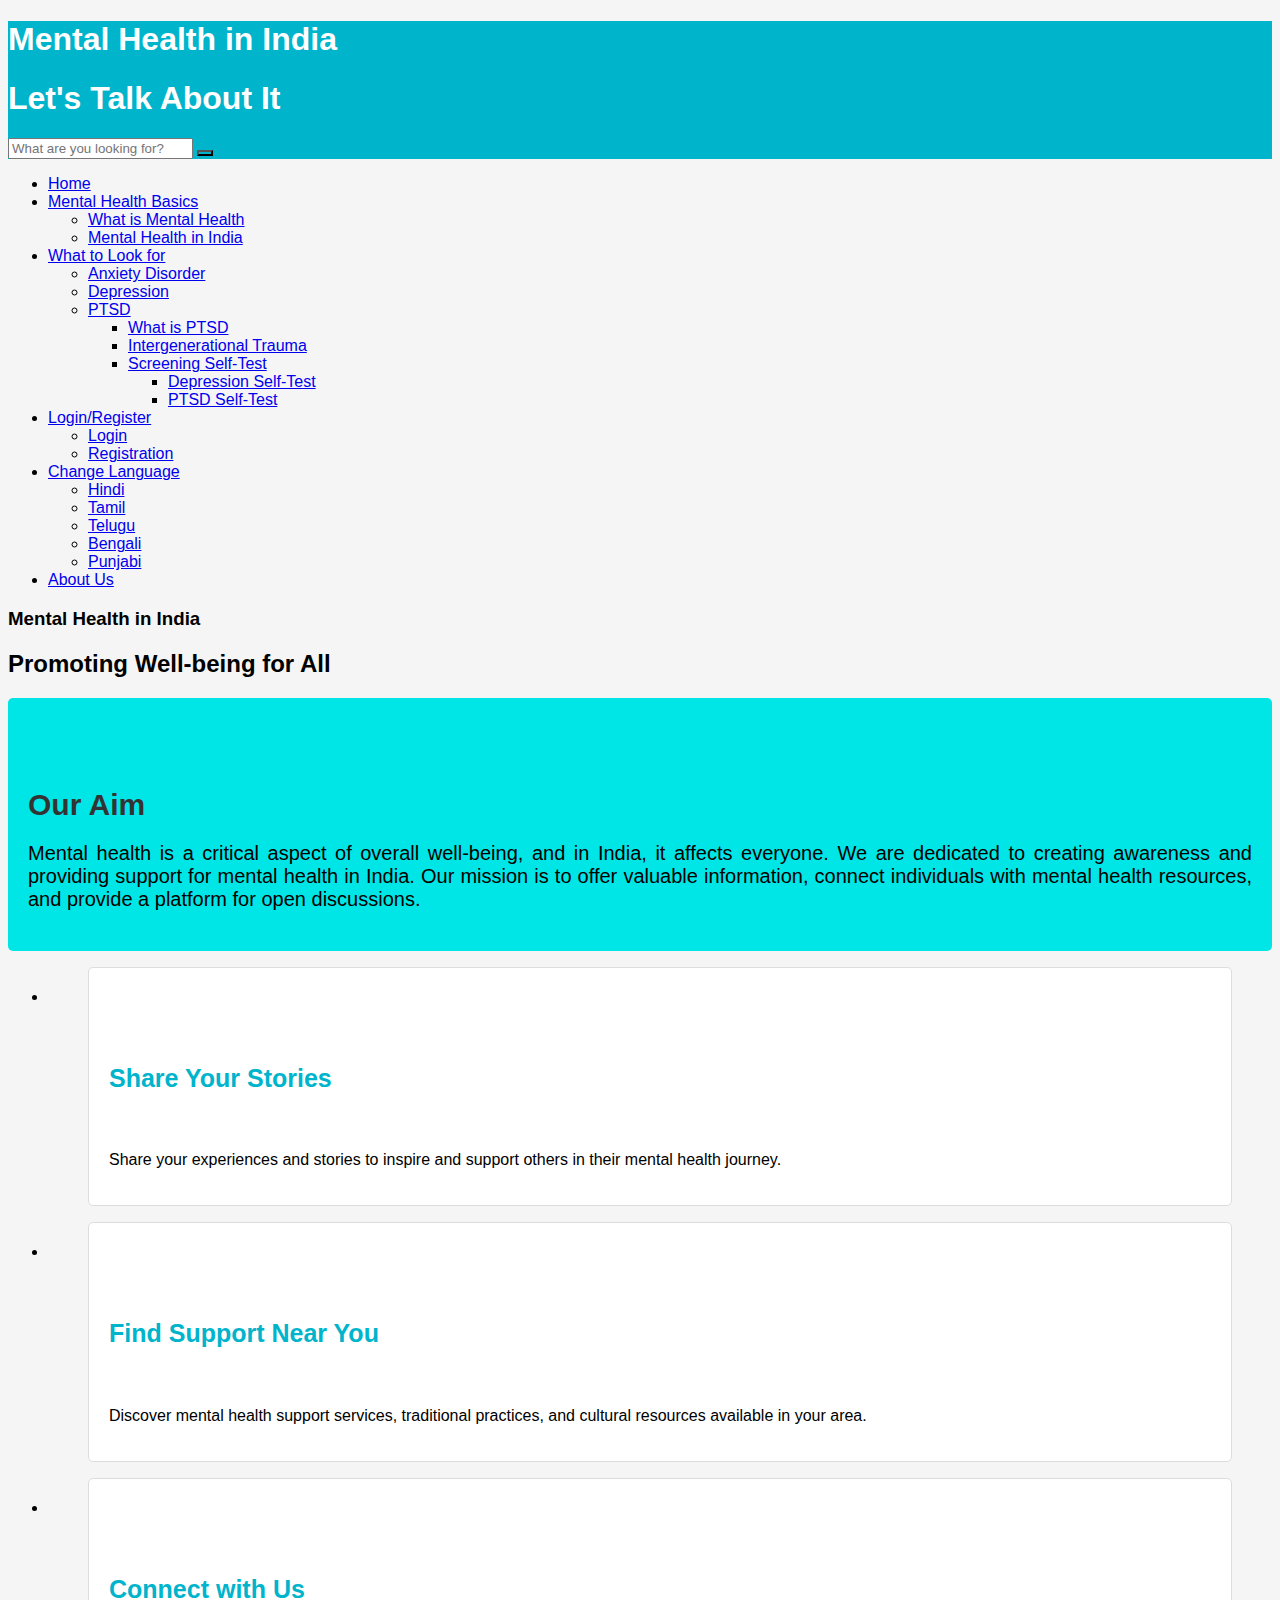
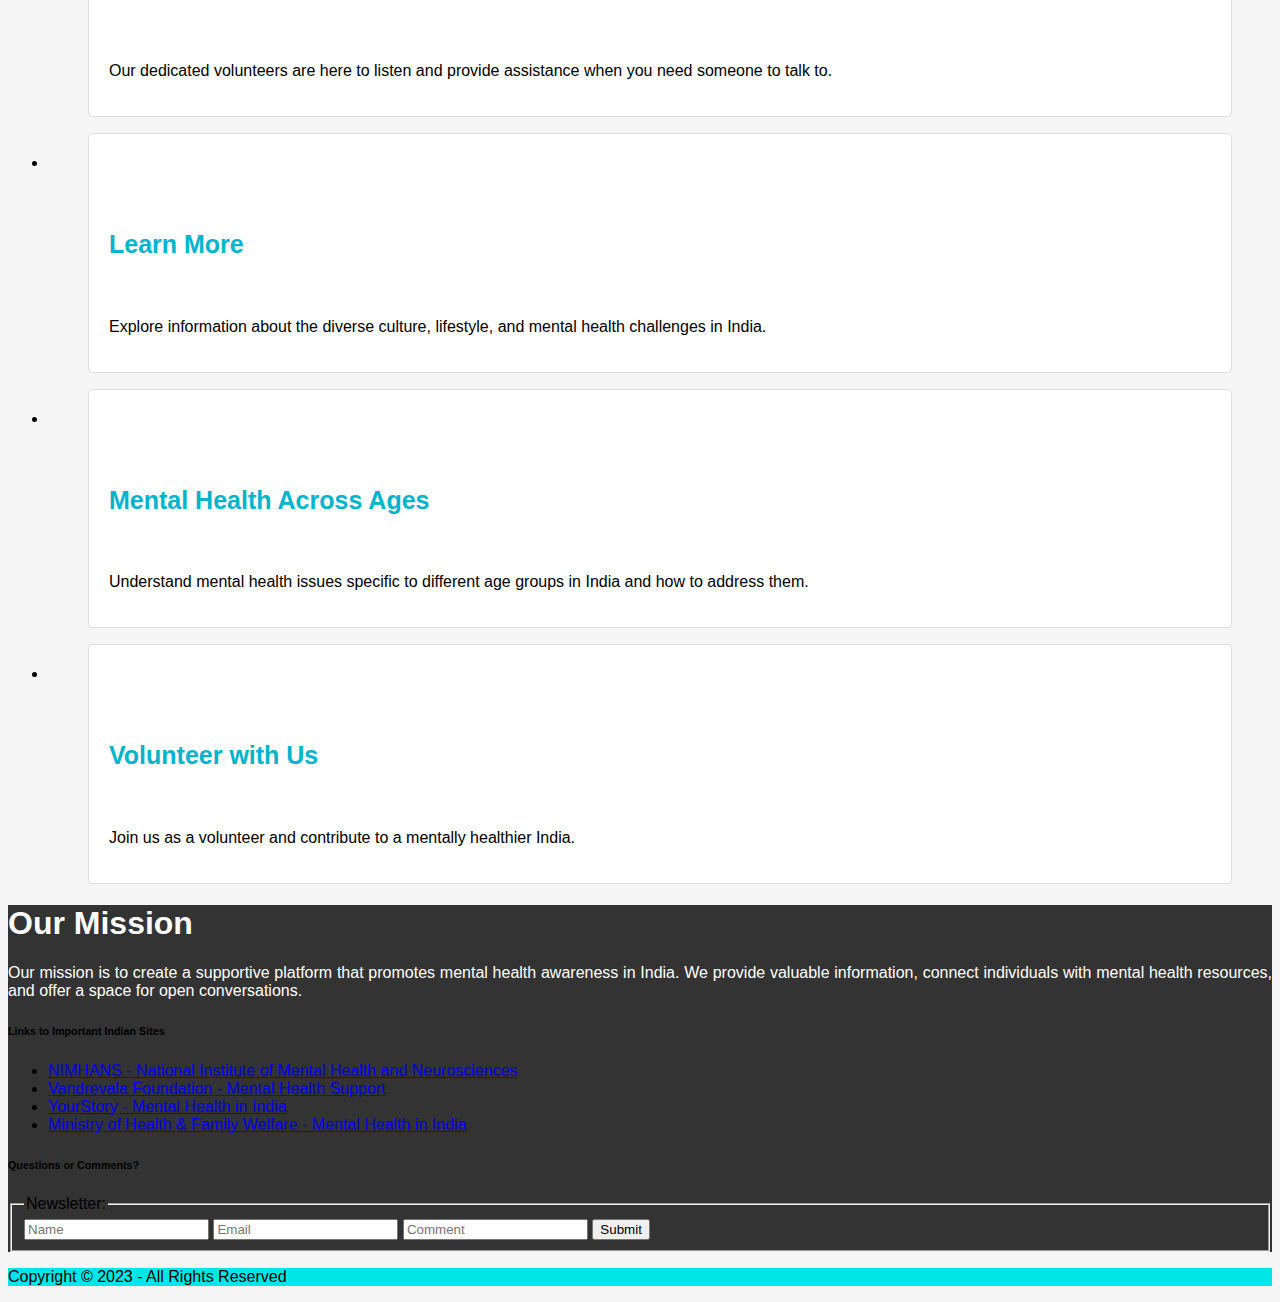
==== index.html @ c5dfecab "Update index.html" ====
<!DOCTYPE html>
<html lang="">
<head>
<title>Mental Health in India</title>
<meta charset="utf-8">
<meta name="viewport" content="width=device-width, initial-scale=1.0,
maximum-scale=1.0, user-scalable=no">
<link href="layout/styles/layout.css" rel="stylesheet" type="text/css" media="all">
<style>
/* Custom Styles for Beautiful Appearance */
body {
background-color: #f5f5f5;
/* Light Gray Background */
font-family: Arial, sans-serif;
}
#header {
background-color: #00b4cc;
/* Teal Header Background */
color: #fff;
}
.logoname a {
color: #fff;
text-decoration: none;
}
.logoname a:hover {
text-decoration: underline;
}
.searchButton {
background-color: #00b4cc;
/* Teal Search Button */
}
.sectiontitle {
background-color: #00e6e6;
/* Aqua Section Title Background */
padding: 20px;
border-radius: 5px;
}
.sectiontitle h6 {
color: #333;
}
.overview figure {
background-color: #fff;
/* White Background for Overview Boxes */
padding: 20px;
border: 1px solid #ddd;
border-radius: 5px;
}
.overview h6 {
color: #00b4cc;
/* Teal Heading Color */
}
#footer {
background-color: #333;
/* Dark Gray Footer Background */
}
#footer p {
color: #fff;
}
#copyright {
background-color: #00e6e6;
/* Aqua Copyright Background */
}
#backtotop {
background-color: #00b4cc;
/* Teal Back to Top Button */
color: #fff;
}
</style>
</head>
<body id="top">
<div class="wrapper row1">
<header id="header" class="hoc clear">
<div id="logo" class="one_half first">
<h1 class="logoname"><a href="index.html"><span>Mental Health in
India</span></a></h1>
<h1 class="logoname">Let's Talk About It</h1>
</div>
<div class="one_quarter">
<div class="wrap">
<form role="search" id="form">
<div class="search">

<input type="search" id="query" name="q" class="searchTerm"

placeholder="What are you looking for?">

<button type="submit" class="searchButton">
<i class="fa fa-search"></i>
</button>
</div>
</form>
</div>
</div>
</header>
</div>
<div class="main-nav">
<nav id="mainav" class="hoc clear">
<ul class="clear">
<li><a href="./index.html">Home</a></li>
<li class="active"><a class="drop" href="#">Mental Health Basics</a>
<ul>
<li><a href="What-Is-Mental-Health.html">What is Mental

Health</a></li>

<li><a href="./pages/mental-health-in-india.html">Mental Health in

India</a></li>
</ul>
</li>
<li><a class="drop" href="#">What to Look for</a>
<ul>
<li><a href="./pages/anxiety-disorders.html">Anxiety Disorder</a></li>
<li><a href="./pages/depression.html">Depression</a></li>
<li><a class="drop" href="#">PTSD</a>
<ul>
<li><a href="./pages/ptsd.html">What is PTSD</a></li>
<li><a href="./pages/ptsd.html">Intergenerational Trauma</a></li>
<li><a class="drop" href="#">Screening Self-Test</a>
<ul>
<li><a href="https://example.com/depression-self-test">Depression

Self-Test</a></li>

<li><a href="https://example.com/ptsd-self-test">PTSD

Self-Test</a></li>
</ul>
</li>
</ul>
</li>
</ul>
</li>
<li><a class="drop" href="#">Login/Register</a>
<ul>
<li><a href="Login.html">Login</a></li>
<li><a href="Registration.html">Registration</a></li>
</ul>
</li>
<li class="active"><a class="drop" href="#">Change Language</a>

<ul>
<li><a href="#">Hindi</a></li>
<li><a href="#">Tamil</a></li>
<li><a href="#">Telugu</a></li>
<li><a href="#">Bengali</a></li>
<li><a href="#">Punjabi</a></li>
</ul>
</li>
<li>
<a href="./index.html#target">About Us</a>
</li>
</ul>
</nav>
</div>
<div class="wrapper bgded overlay"
style="background-image:url('images/demo/backgrounds/front.png');">
<div id="pageintro" class="hoc clear">
<article>
<h3 class="heading">Mental Health in India</h3>
<h2 class="heading1">Promoting Well-being for All</h2>
</article>
</div>
</div>
<div class="wrapper row3">
<main class="hoc container clear">
<div class="sectiontitle">
<h6 class="heading" style="font-size:30px; margin-bottom:10px"><a
id="target">Our Aim</a></h6>
<p style="font-size:20px; text-align: justify; text-justify: inter-word;">
Mental health is a critical aspect of overall well-being, and in India, it affects
everyone. We are dedicated to creating awareness and providing support for mental health in
India. Our mission is to offer valuable information, connect individuals with mental health
resources, and provide a platform for open discussions.
</p>
</div>
<ul class="nospace group overview">
<li class="one_third">
<figure><a href="Stories.html"><img src="images/demo/four-edit.png"

alt=""></a>

<figcaption>
<h6 class="heading" style="font-size:25px;">Share Your Stories</h6>
<p>Share your experiences and stories to inspire and support others in their

mental health journey.</p>
</figcaption>
</figure>
</li>
<li class="one_third">
<figure><a href="./pages/locate.html"><img src="images/demo/six-edit.png"

alt=""></a>

<figcaption>


<h6 class="heading" style="font-size:25px;">Find Support Near You</h6>
<p>Discover mental health support services, traditional practices, and cultural

resources available in your area.</p>
</figcaption>
</figure>
</li>
<li class="one_third">
<figure><a href="./pages/chat.html"><img src="images/demo/one-edit.png"

alt=""></a>

<figcaption>
<h6 class="heading" style="font-size:25px;">Connect with Us</h6>
<p>Our dedicated volunteers are here to listen and provide assistance when

you need someone to talk to.</p>
</figcaption>
</figure>
</li>
<li class="one_third">
<figure><a href="./pages/know-more.html"><img

src="images/demo/five-edit.png" alt=""></a>

<figcaption>
<h6 class="heading" style="font-size:25px;">Learn More</h6>
<p>Explore information about the diverse culture, lifestyle, and mental health

challenges in India.</p>
</figcaption>
</figure>
</li>
<li class="one_third">
<figure><a href="./pages/age-groups.html"><img

src="images/demo/seven-edit.png" alt=""></a>

<figcaption>
<h6 class="heading" style="font-size:25px;">Mental Health Across

Ages</h6>

<p>Understand mental health issues specific to different age groups in India

and how to address them.</p>
</figcaption>
</figure>
</li>
<li class="one_third">
<figure><a href="./pages/join.html"><img src="images/demo/eight-edit.png"

alt=""></a>

<figcaption>
<h6 class="heading" style="font-size:25px;">Volunteer with Us</h6>
<p>Join us as a volunteer and contribute to a mentally healthier India.</p>
</figcaption>
</figure>
</li>
</ul>
<div class="clear"></div>
</main>
</div>

<div class="wrapper row4" style="background-color:#ccffff;">
<footer id="footer" class="hoc clear">
<div class="one_third first">
<h1 class="logoname"><a id="target2">Our Mission</a></h1>
<p class="btmspace-30" style="text-align: justify; text-justify: inter-word;">
Our mission is to create a supportive platform that promotes mental health
awareness in India. We provide valuable information, connect individuals with mental health
resources, and offer a space for open conversations.
</p>
</div>
<div class="one_third">
<h6 class="heading">Links to Important Indian Sites</h6>
<ul class="nospace linklist">
<li><a href="https://www.nimhans.ac.in/">NIMHANS - National Institute of

Mental Health and Neurosciences</a></li>

<li><a href="https://www.vandrevalafoundation.com/">Vandrevala Foundation -

Mental Health Support</a></li>

<li><a href="https://yourstory.com/tag/mental-health-india">YourStory - Mental

Health in India</a></li>

<li><a href="https://www.mohfw.gov.in/">Ministry of Health & Family Welfare -

Mental Health in India</a></li>
</ul>
</div>
<div class="one_third">
<h6 class="heading">Questions or Comments?</h6>
<form method="post" action="#">
<fieldset>
<legend>Newsletter:</legend>
<input class="btmspace-15" type="text" value="" placeholder="Name">
<input class="btmspace-15" type="text" value="" placeholder="Email">
<input class="btmspace-15" type="text" value="" placeholder="Comment">
<button type="submit" value="submit">Submit</button>
</fieldset>
</form>
</div>
</footer>
</div>
<div class="wrapper row5" style="background-color:#00e6e6">
<div id="copyright" class="hoc clear">
<p class="fl_left">Copyright &copy; 2023 - All Rights Reserved</p>
</div>
</div>
<a id="backtotop" href="#top"><i class="fas fa-chevron-up"></i></a>
<script src="layout/scripts/jquery.min.js"></script>
<script src="layout/scripts/jquery.backtotop.js"></script>
<script src="layout/scripts/jquery.mobilemenu.js"></script>
</body>
</html>
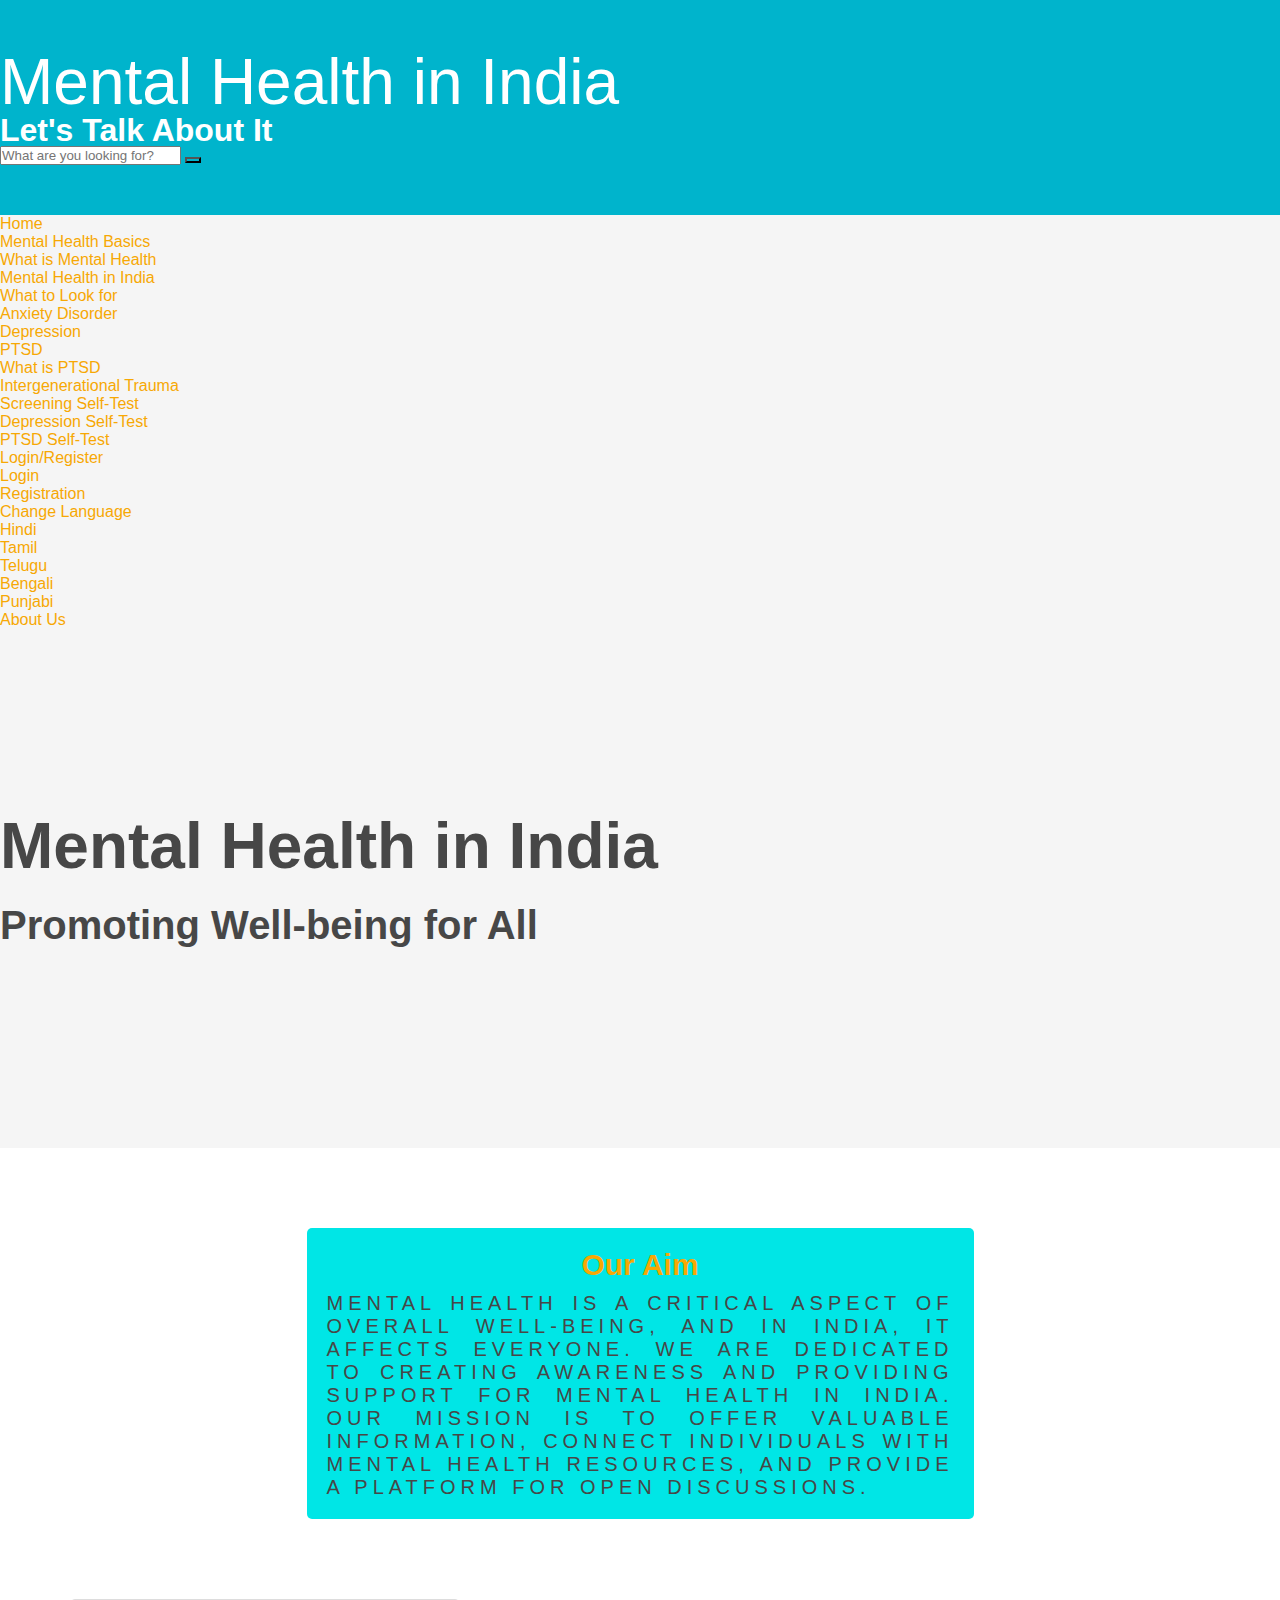
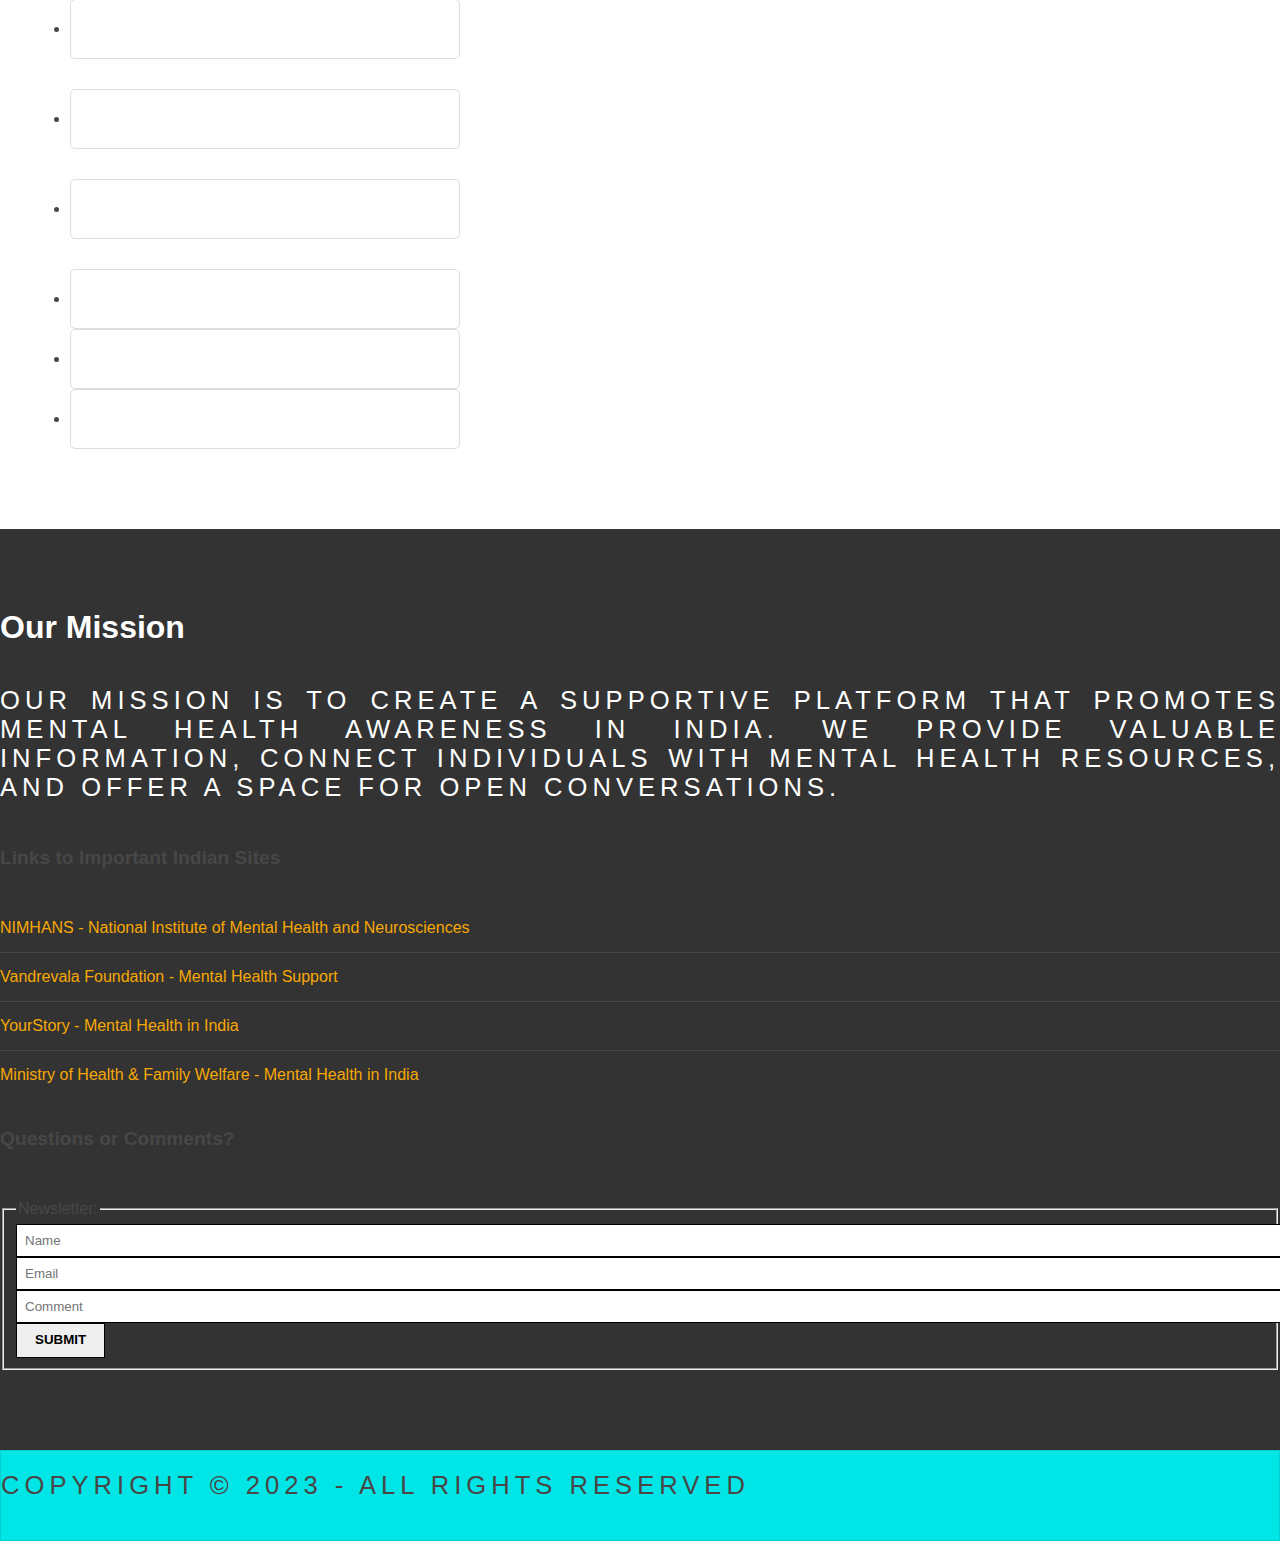
==== commit 8add139d: "Update index.html" ====
--- a/index.html
+++ b/index.html
@@ -5,7 +5,7 @@
 <meta charset="utf-8">
 <meta name="viewport" content="width=device-width, initial-scale=1.0,
 maximum-scale=1.0, user-scalable=no">
-<link href="layout/styles/layout.css" rel="stylesheet" type="text/css" media="all">
+<link href="Styles.css" rel="stylesheet" type="text/css" media="all">
 <style>
 /* Custom Styles for Beautiful Appearance */
 body {
--- a/Styles.css
+++ b/Styles.css
@@ -0,0 +1,523 @@
+/* Resetting default browser styles */
+body, h1, h2, h3, p, ul, li, div, figure, blockquote, form, input, select, textarea, hr, table {
+margin: 0;
+padding: 0;
+}
+body {
+font-family: Arial, sans-serif;
+color: #474747;
+background-color: #FFFFFF;
+}
+a {
+color: #F7A804;
+text-decoration: none;
+}
+a:active, a:focus {
+background: transparent;
+}
+/* Basic structure and styling */
+.container {
+padding: 80px 0;
+max-width: 1140px;
+margin: 0 auto;
+}
+.row0, .row0 a {
+color: #FFFFFF;
+background-color: #0E74A5;
+}
+.row1 {
+color: #474747;
+background-color: #FFFFFF;
+}
+
+33
+
+.row2 {
+color: #474747;
+background-color: #F4F4F4;
+}
+.row3 {
+color: #474747;
+background-color: #FFFFFF;
+}
+.row4 {
+color: #474747;
+background-color: #FFFFFF;
+}
+.row5, .row5 a {
+color: #474747;
+background-color: #FFFFFF;
+border: 1px solid rgba(0, 0, 0, 0.1);
+}
+/* Text styling */
+h1 {
+font-size: 32px;
+font-weight: 700;
+}
+h1 span {
+font-size: 4rem;
+font-weight: 400;
+}
+p {
+margin: 0 0 20px 0;
+text-transform: uppercase;
+font-size: 1.6rem;
+letter-spacing: 5px;
+}
+/* Top Bar */
+#topbar {
+padding: 15px 0;
+font-size: 0.8rem;
+text-transform: uppercase;
+}
+#topbar ul li {
+display: inline-block;
+margin-right: 10px;
+padding-right: 15px;
+
+34
+
+border-right: 1px solid;
+}
+#topbar ul li:last-child
+{
+margin-right: 0;
+padding-right: 0;
+border-right: none;
+}
+#topbar
+i
+{
+line-height: normal;
+}
+/* Header */
+#header
+{
+padding: 50px 0;
+}
+#header #logo
+*
+{
+margin: 0;
+padding: 0;
+line-height: 1;
+}
+#header #logo h1
+{
+font-size: 32px;
+font-weight: 700;
+}
+#header #logo h1 span
+{
+font-size: 4rem;
+font-weight: 400;
+}
+/* Page Intro */
+#pageintro
+{
+padding: 180px 0;
+}
+#pageintro article
+{
+display: block;
+max-width: 75%;
+}
+#pageintro .heading
+{
+margin-bottom: 20px;
+font-size: 4rem;
+}
+#pageintro .heading1
+{
+margin-bottom: 20px;
+font-size: 2.5rem;
+}
+
+3
+5
+
+#pageintro p:first-of-type {
+margin: 0 0 20px 0;
+text-transform: uppercase;
+font-size: 1.6rem;
+letter-spacing: 5px;
+}
+/* Content Area */
+.container {
+padding: 80px 0;
+}
+/* Section Title */
+.sectiontitle {
+display: block;
+max-width: 55%;
+margin: 0 auto 80px;
+text-align: center;
+}
+.sectiontitle * {
+margin: 0;
+}
+/* Overview */
+.ringcon {
+display: inline-block;
+border: 1px solid;
+border-radius: 50%;
+}
+.ringcon i {
+display: block;
+width: 160px;
+height: 160px;
+line-height: 160px;
+font-size: 56px;
+}
+.overview > li {
+margin-bottom: 30px;
+}
+.overview > li:nth-last-child(-n+3) {
+margin-bottom: 0;
+}
+.overview > li:nth-child(3n+1) {
+margin-left: 0;
+
+36
+
+clear: left;
+}
+.overview > li figure {
+position: relative;
+max-width: 348px;
+}
+.overview > li figure a::after {
+position: absolute;
+top: 0;
+right: 0;
+bottom: 0;
+left: 0;
+content: "";
+}
+.overview > li figure figcaption {
+display: block;
+position: absolute;
+bottom: 0;
+width: 100%;
+padding: 15px;
+}
+.overview > li figure a::after,
+.overview > li figure figcaption {
+opacity: 0;
+visibility: hidden;
+}
+.overview > li figure:hover a::after,
+.overview > li figure:hover figcaption {
+opacity: 0;
+visibility: hidden;
+}
+.overview > li figure figcaption * {
+margin: 0;
+}
+.overview > li figure .heading {
+margin-bottom: 10px;
+font-size: 1.2rem;
+}
+/* Comments */
+#comments ul {
+margin: 0 0 40px 0;
+padding: 0;
+
+37
+
+list-style: none;
+}
+#comments li {
+margin: 0 0 10px 0;
+padding: 15px;
+}
+#comments .avatar {
+float: right;
+margin: 0 0 10px 10px;
+padding: 3px;
+border: 1px solid;
+}
+#comments address {
+font-weight: bold;
+}
+#comments time {
+font-size: smaller;
+}
+#comments .comcont {
+display: block;
+margin: 0;
+padding: 0;
+}
+#comments .comcont p {
+margin: 10px 5px 10px 0;
+padding: 0;
+}
+#comments form {
+display: block;
+width: 100%;
+}
+#comments input, #comments textarea {
+width: 100%;
+padding: 10px;
+border: 1px solid;
+}
+#comments textarea {
+overflow: auto;
+}
+#comments div {
+
+38
+
+margin-bottom: 15px;
+}
+#comments input[type="submit"],
+#comments input[type="reset"] {
+display: inline-block;
+width: auto;
+min-width: 150px;
+margin: 0;
+padding: 8px 5px;
+cursor: pointer;
+}
+/* Sidebar */
+.container .sidebar {}
+.sidebar .sdb_holder {
+margin-bottom: 50px;
+}
+.sidebar .sdb_holder:last-child {
+margin-bottom: 0;
+}
+/* Testimonials */
+#testimonials {}
+#testimonials article {
+text-align: center;
+}
+#testimonials article * {
+margin: 0;
+padding: 0;
+}
+#testimonials article img {
+margin-bottom: 20px;
+border-radius: 50%;
+}
+#testimonials article blockquote {
+margin-bottom: 20px;
+padding: 20px;
+}
+#testimonials article blockquote::before {
+top: 5px;
+left: 5px;
+font-size: 30px;
+
+39
+
+line-height: 30px;
+}
+#testimonials article .heading {
+font-size: 1.4rem;
+}
+#testimonials article em {
+display: block;
+margin-top: -5px;
+font-size: 0.8rem;
+font-style: normal;
+}
+/* Latest */
+#latest {}
+#latest article {}
+#latest article figure {
+display: block;
+position: relative;
+}
+#latest article figure img {}
+#latest article figure figcaption {
+position: absolute;
+top: 10px;
+left: 10px;
+width: 50px;
+}
+#latest article figure figcaption * {
+display: block;
+margin: 0;
+padding: 0;
+text-align: center;
+text-transform: uppercase;
+font-style: normal;
+line-height: 1;
+}
+#latest article figure figcaption time {
+width: 100%;
+}
+#latest article figure figcaption time strong {
+padding: 12px 0;
+font-size: 18px;
+
+40
+
+}
+#latest article figure figcaption time em {
+padding: 8px 0;
+}
+#latest article .excerpt {
+padding: 25px 20px;
+}
+#latest article .excerpt .heading {
+margin: 0 0 10px 0;
+font-size: 1.4rem;
+}
+#latest article .excerpt .meta {}
+#latest article .excerpt .meta li {
+display: inline-block;
+font-size: 0.8rem;
+}
+#latest article .excerpt .meta li::after {
+margin-left: 5px;
+content: "|";
+}
+#latest article .excerpt .meta li:last-child::after {
+margin: 0;
+content: "";
+}
+#latest article .excerpt p {}
+#latest article .excerpt footer {
+margin-top: 30px;
+}
+/* Click to Action */
+#cta {}
+#cta .sectiontitle {
+margin-bottom: 50px;
+}
+#cta ul {}
+#cta ul li {}
+#cta ul li:last-child {
+
+41
+
+margin-bottom: 0;
+}
+#cta ul li div
+{
+position: relative;
+min-height: 60px;
+padding: 20px;
+padding-left: 100px;
+}
+#cta ul li div
+i
+{
+position: absolute;
+top: 20px;
+left: 20px;
+width: 60px;
+height: 60px;
+line-height: 58px;
+font-size: 22px;
+text-align: center;
+border : 1px solid;
+border-radius: 50%;
+}
+#cta ul li div span
+{
+display: block;
+padding: 8px
+0
+0 0;
+
+}
+#cta ul li div span strong
+{
+display: block;
+text-transform: capitalize;
+}
+/* Footer */
+#footer
+{
+padding: 80px 0;
+}
+#footer .heading
+{
+margin-bottom: 50px;
+font-size: 1.2rem;
+}
+#footer h1
+{
+margin-bottom: 40px;
+font-size: 32px;
+font-weight: 700;
+}
+#footer h1 span
+{
+
+4
+2
+
+font-size: 4rem;
+font-weight: 400;
+}
+#footer .linklist li
+{
+display: block;
+margin-bottom: 15px;
+padding:
+0
+0 15px 0;
+border-bottom: 1px solid;
+}
+#footer .linklist li:last-child
+{
+
+margin: 0;
+padding: 0;
+border: none;
+}
+#footer .linklist li::before,
+#footer .linklist li::after
+{
+display: table;
+content: "";
+}
+#footer .linklist li,
+#footer .linklist li::after
+{
+
+clear: both;
+}
+#footer input,
+#footer button
+{
+border: 1px solid;
+}
+#footer input
+{
+display: block;
+width: 100%;
+padding: 8px;
+}
+#footer button
+{
+
+padding: 8px 18px 10px;
+text-transform: uppercase;
+font-weight: 700;
+cursor: pointer;
+}
+/* Copyright */
+#copyright
+{
+padding: 20px 0;
+}
+
+4
+3
+
+#copyright * {
+margin: 0;
+padding: 0;
+}
+/* Transition Fade */
+*, *::before, *::after {
+transition: all 0.3s ease-in-out;
+}
+#mainav form * {
+transition: none !important;
+}
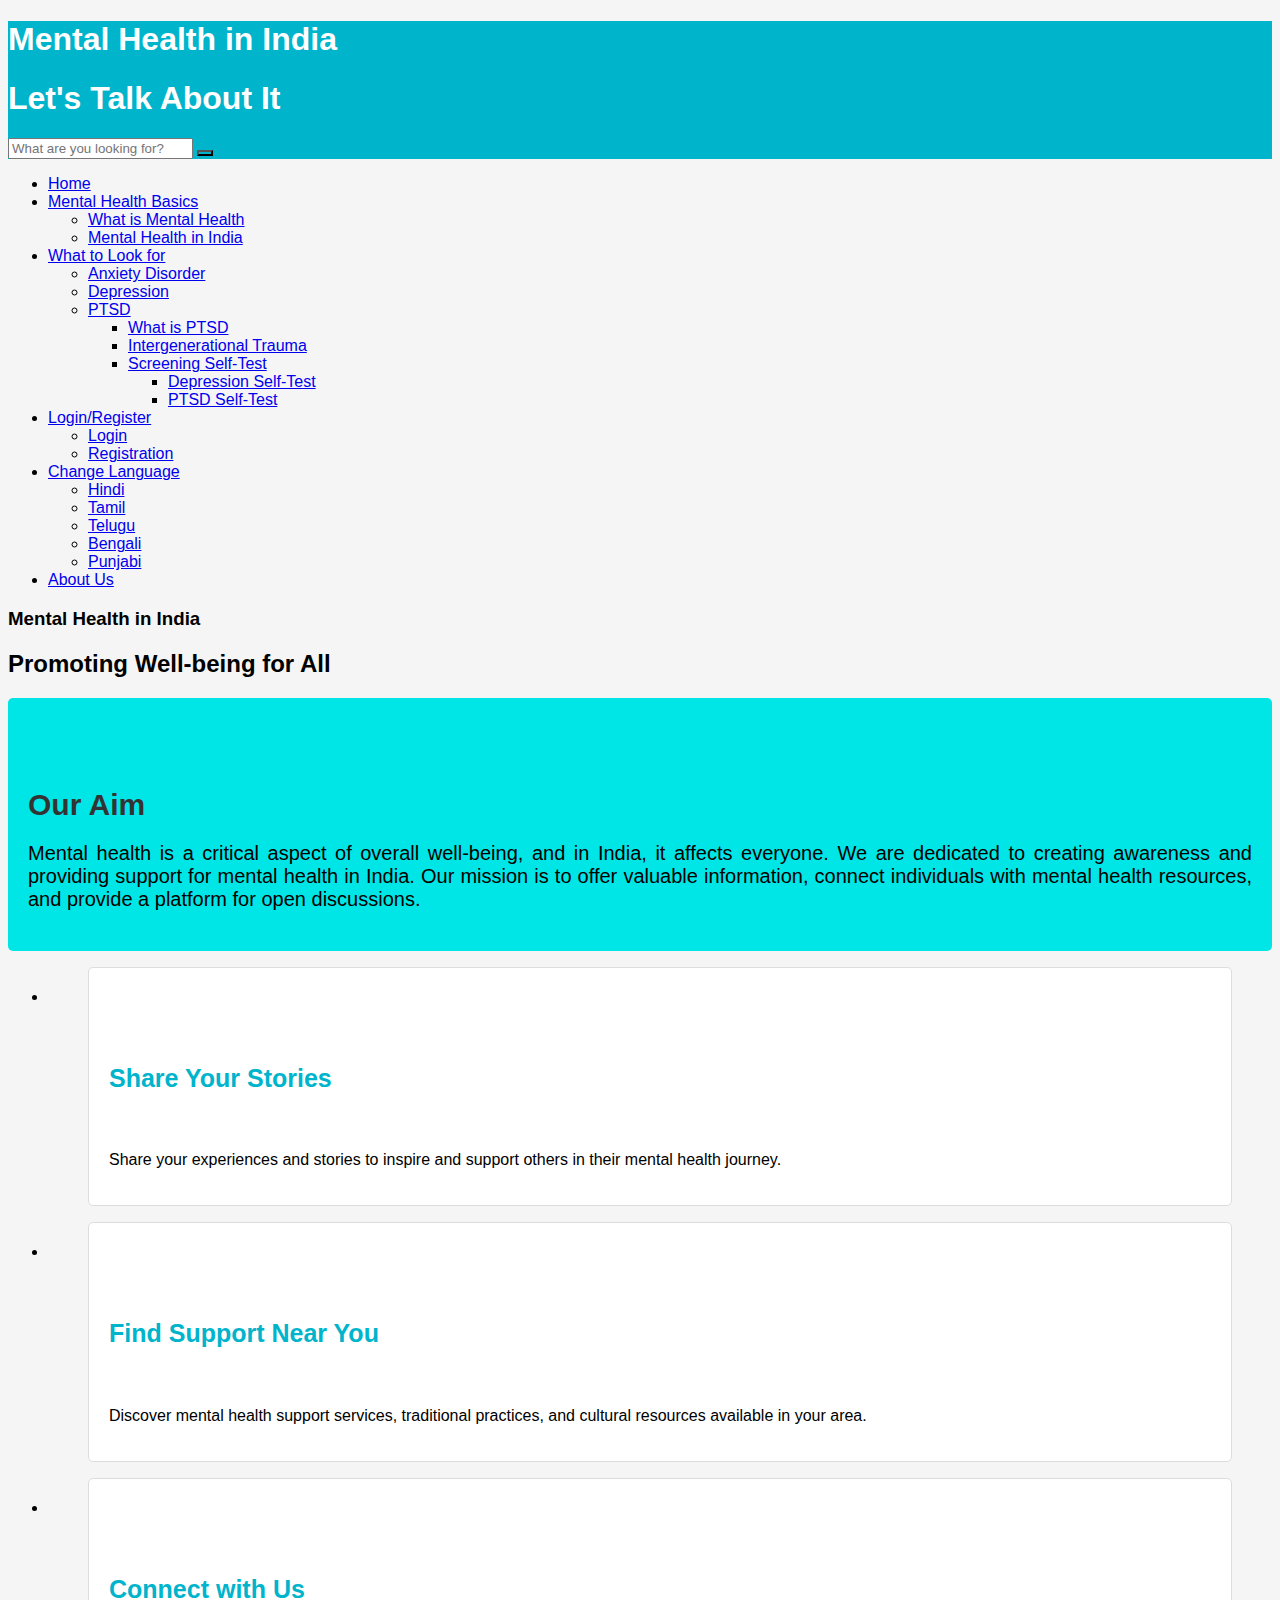
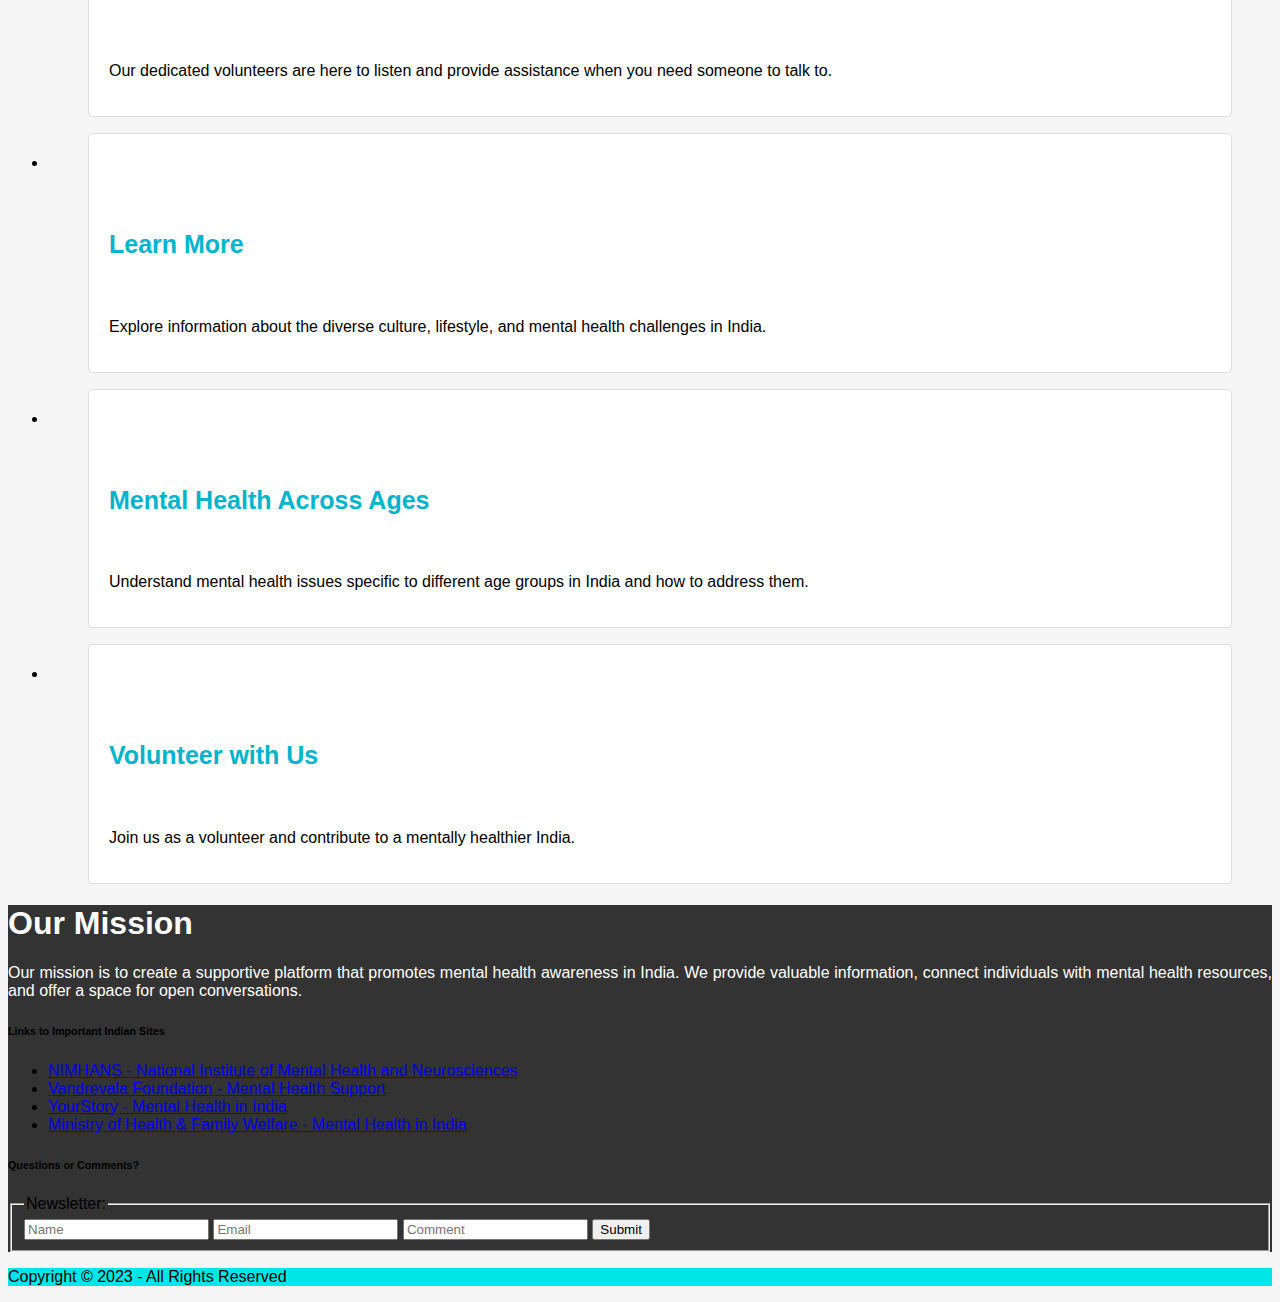
==== commit 4421b8e2: "Update index.html" ====
--- a/index.html
+++ b/index.html
@@ -5,7 +5,7 @@
 <meta charset="utf-8">
 <meta name="viewport" content="width=device-width, initial-scale=1.0,
 maximum-scale=1.0, user-scalable=no">
-<link href="Styles.css" rel="stylesheet" type="text/css" media="all">
+<link href="layout.css" rel="stylesheet" type="text/css" media="all">
 <style>
 /* Custom Styles for Beautiful Appearance */
 body {
